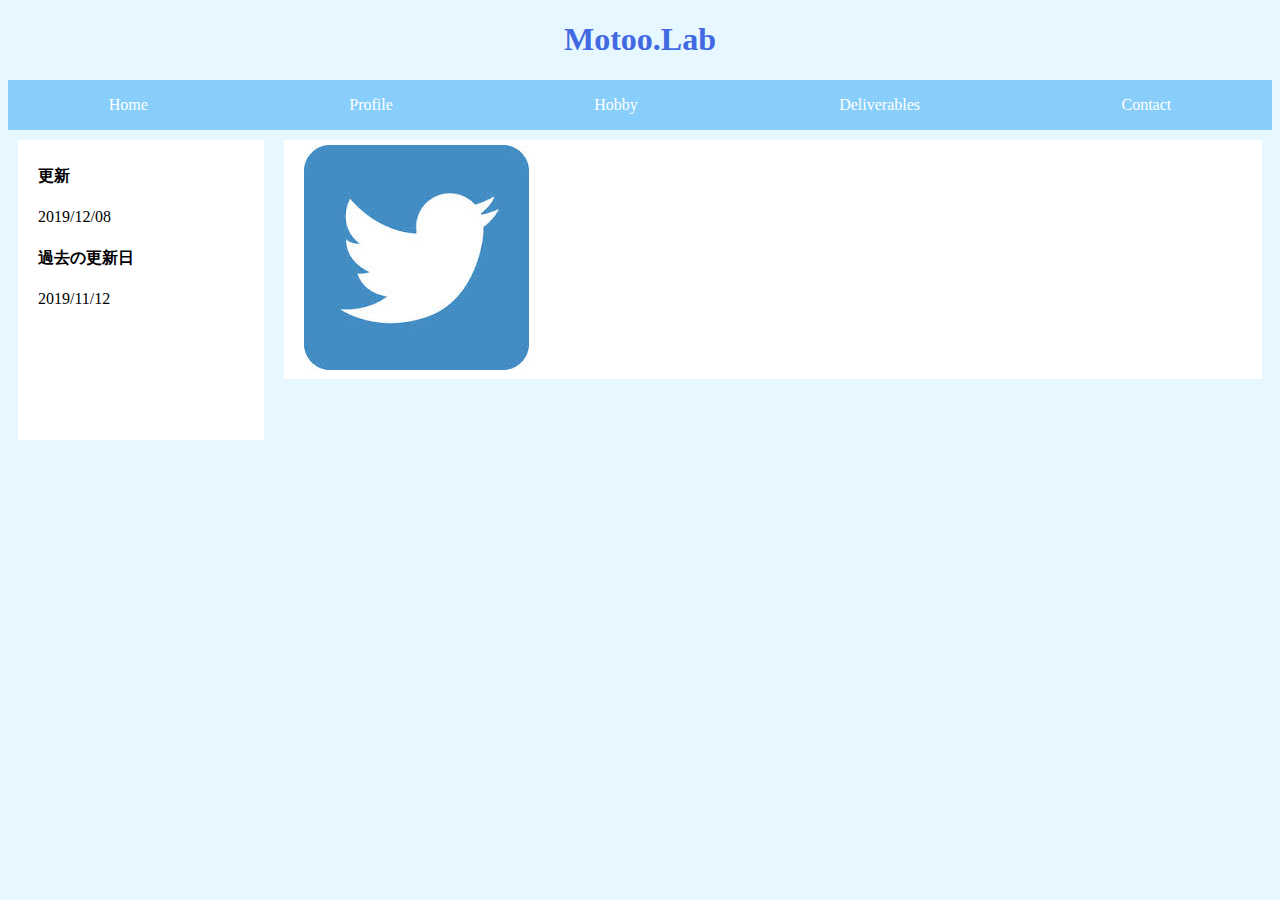
==== Contact.html @ 1d3bec11 "Add files via upload" ====
<!DOCTYPE html>
<html lang="ja">

<head>
    <meta charset="utf-8">
    <link rel="stylesheet" href="css/index.css">
    <title>Motoo.HP</title>
</head>
<style>

</style>

<body>
    <h1 class="headline">Motoo.Lab</h1>
    <div class="Tab">
        <p><a href="./index.html">Home</a></p>
        <p><a href="./Profile.html">Profile</a></p>
        <p><a href="./Hobby.html">Hobby</a></p>
        <p><a href="./Deliverables.html">Deliverables</a></p>
        <p><a href="./Contact.html">Contact</a></p>
    </div>

    <div class="parent">
        <div class="box1 boxShared">
            <h4>更新</h4>
            <p>2019/12/08</p>
            <h4>過去の更新日</h4>
            <p>2019/11/12</p>
        </div>
        <div class="box2 boxShared">
            <a href="https://twitter.com/Motoo1789"><img src="./image/twitter.png" border="0"></a>
        </div>
    </div>

</body>

</html>
---- css/index.css ----
body{
    background-color: hsl(198, 100%, 95%);
}

a {
    display: block;
    color: inherit;
    text-decoration: none;
}

.headline{
    text-align: center;
    color: royalblue;
}

.Tab{
    display: flex;
    justify-content: space-around;
    background-color: lightskyblue;
    color: white;
    width: 100%;

}

.box1{
    background-color: white;
    width: 20%;
    height: 300px;
    box-sizing: border-box;
}


.box2{
    background-color: white;
    width: 80%;
    height: 70%;
    box-sizing: border-box;
}

.boxShared{
    margin: 10px 10px 0px 10px;
    padding: 5px 20px 5px 20px;
    box-sizing: border-box;
}

.parent{
    display: flex;
    justify-content: space-around;
}

.Smallheadline{
    color: royalblue;
    text-align: center;
    font-size: 20px;
}

ul, ol {
    padding-top: 0px;
    padding-bottom: 0px;
}

.parent_wrap{
    display: flex;
    flex-wrap: wrap;
}
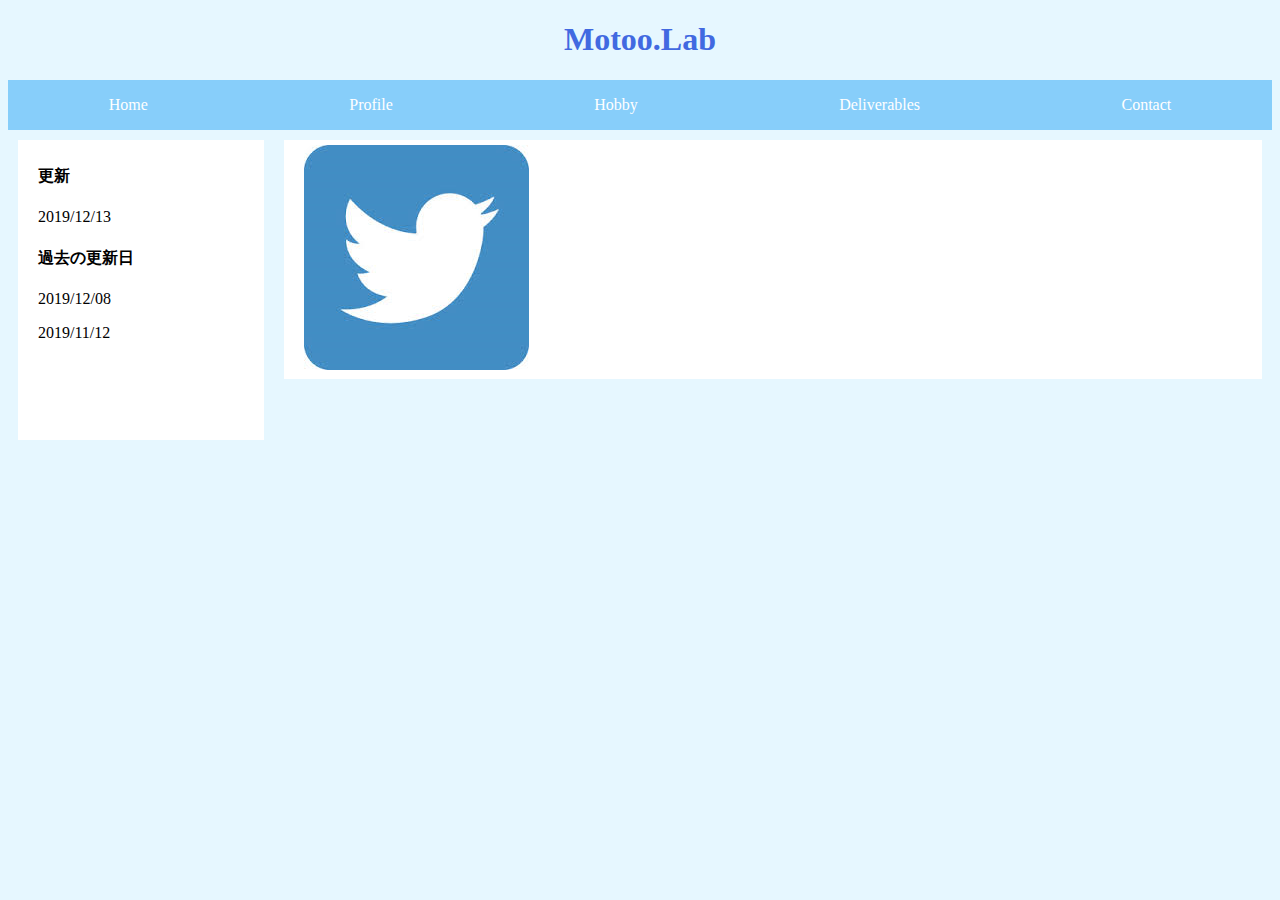
==== commit 4496728d: "Update Contact.html" ====
--- a/Contact.html
+++ b/Contact.html
@@ -23,8 +23,9 @@
     <div class="parent">
         <div class="box1 boxShared">
             <h4>更新</h4>
+            <p>2019/12/13</p>
+            <h4>過去の更新日</h4>
             <p>2019/12/08</p>
-            <h4>過去の更新日</h4>
             <p>2019/11/12</p>
         </div>
         <div class="box2 boxShared">
@@ -34,4 +35,4 @@
 
 </body>
 
-</html>+</html>
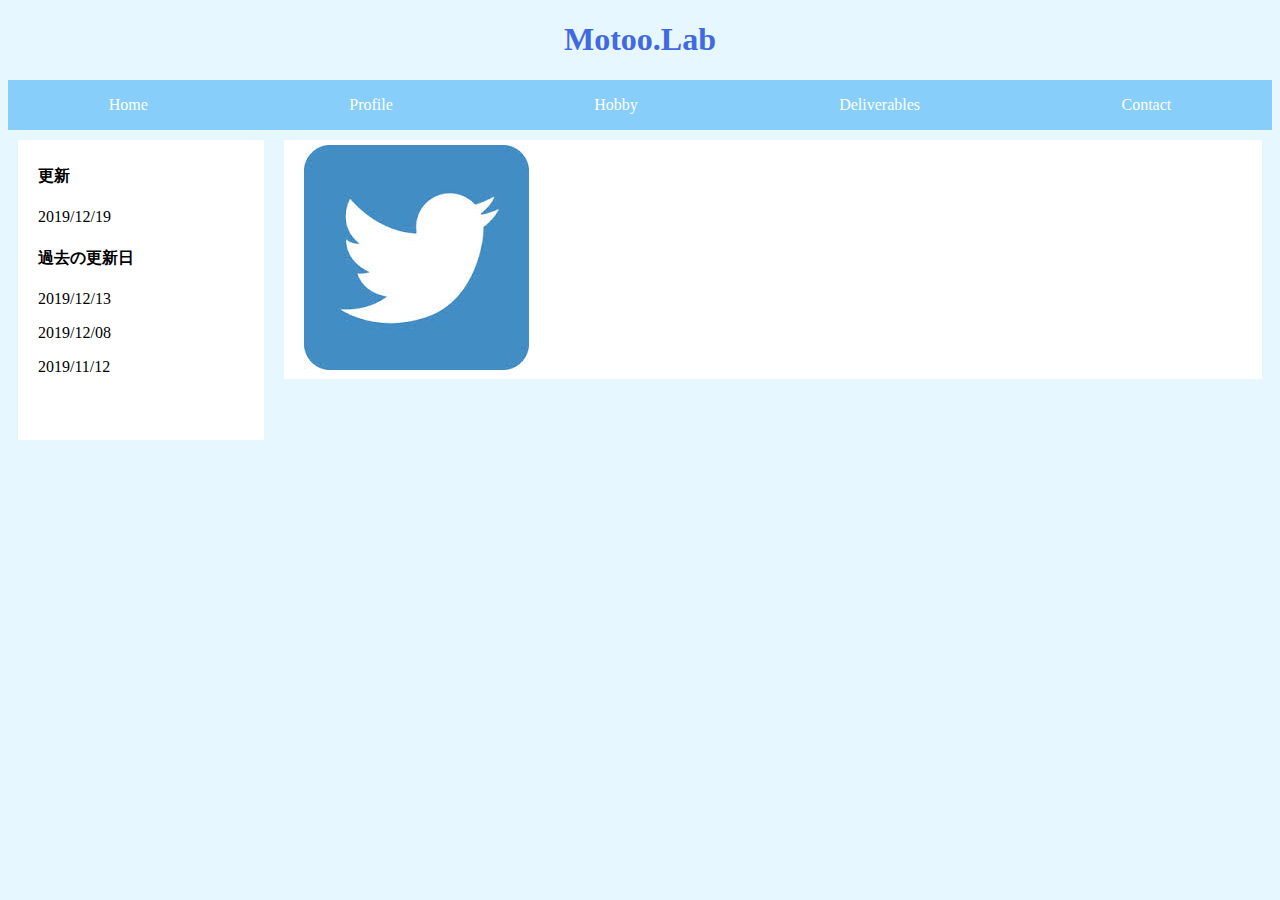
==== commit 6f523ee5: "Update Contact.html" ====
--- a/Contact.html
+++ b/Contact.html
@@ -23,8 +23,9 @@
     <div class="parent">
         <div class="box1 boxShared">
             <h4>更新</h4>
+            <p>2019/12/19</p>
+            <h4>過去の更新日</h4>
             <p>2019/12/13</p>
-            <h4>過去の更新日</h4>
             <p>2019/12/08</p>
             <p>2019/11/12</p>
         </div>
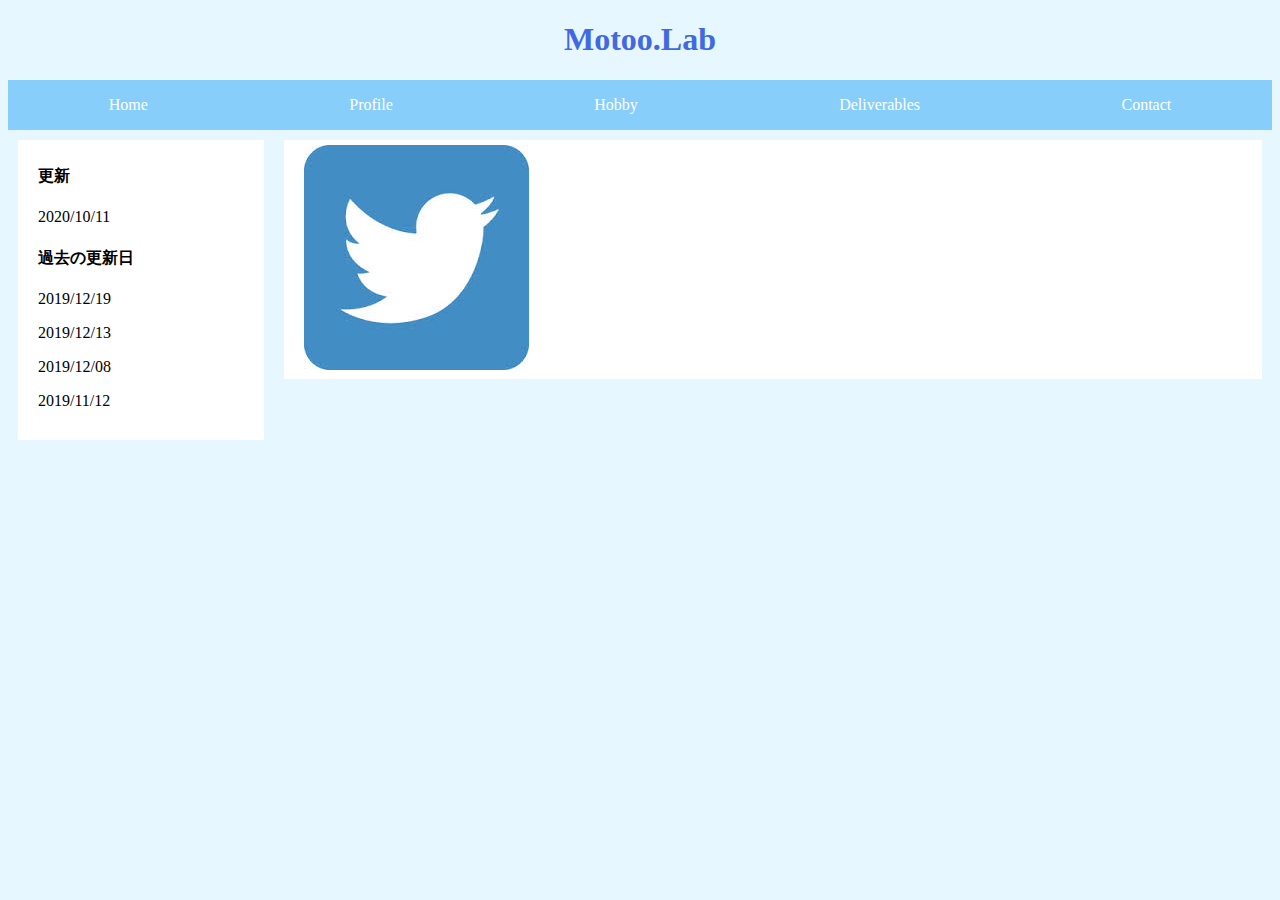
==== commit 0627a90f: "Update Contact.html" ====
--- a/Contact.html
+++ b/Contact.html
@@ -23,8 +23,9 @@
     <div class="parent">
         <div class="box1 boxShared">
             <h4>更新</h4>
+            <p>2020/10/11</p>
+            <h4>過去の更新日</h4>
             <p>2019/12/19</p>
-            <h4>過去の更新日</h4>
             <p>2019/12/13</p>
             <p>2019/12/08</p>
             <p>2019/11/12</p>
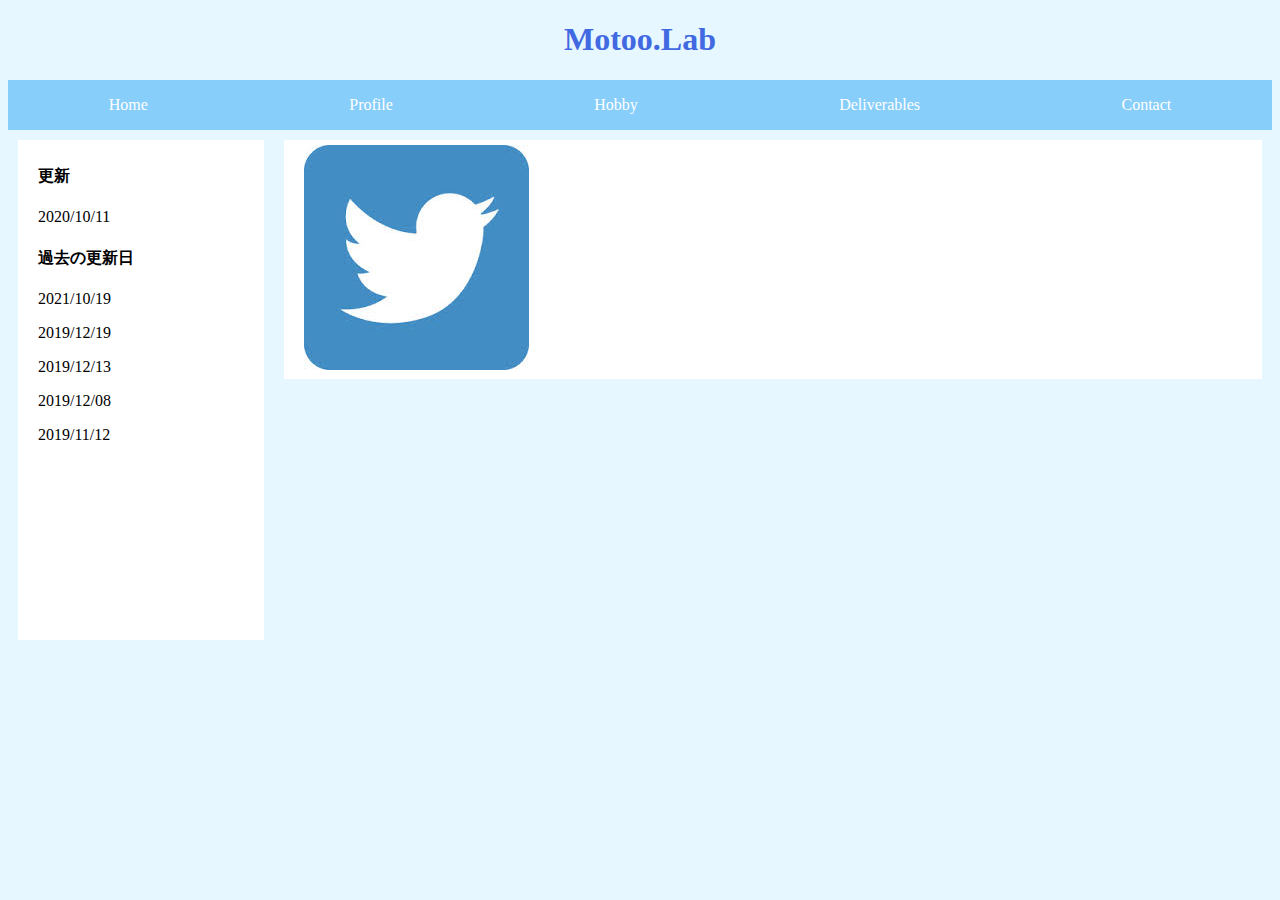
==== commit 5d756682: "Update Contact.html" ====
--- a/Contact.html
+++ b/Contact.html
@@ -25,6 +25,7 @@
             <h4>更新</h4>
             <p>2020/10/11</p>
             <h4>過去の更新日</h4>
+            <p>2021/10/19</p>
             <p>2019/12/19</p>
             <p>2019/12/13</p>
             <p>2019/12/08</p>
--- a/css/index.css
+++ b/css/index.css
@@ -25,7 +25,7 @@
 .box1{
     background-color: white;
     width: 20%;
-    height: 300px;
+    height: 500px;
     box-sizing: border-box;
 }
 
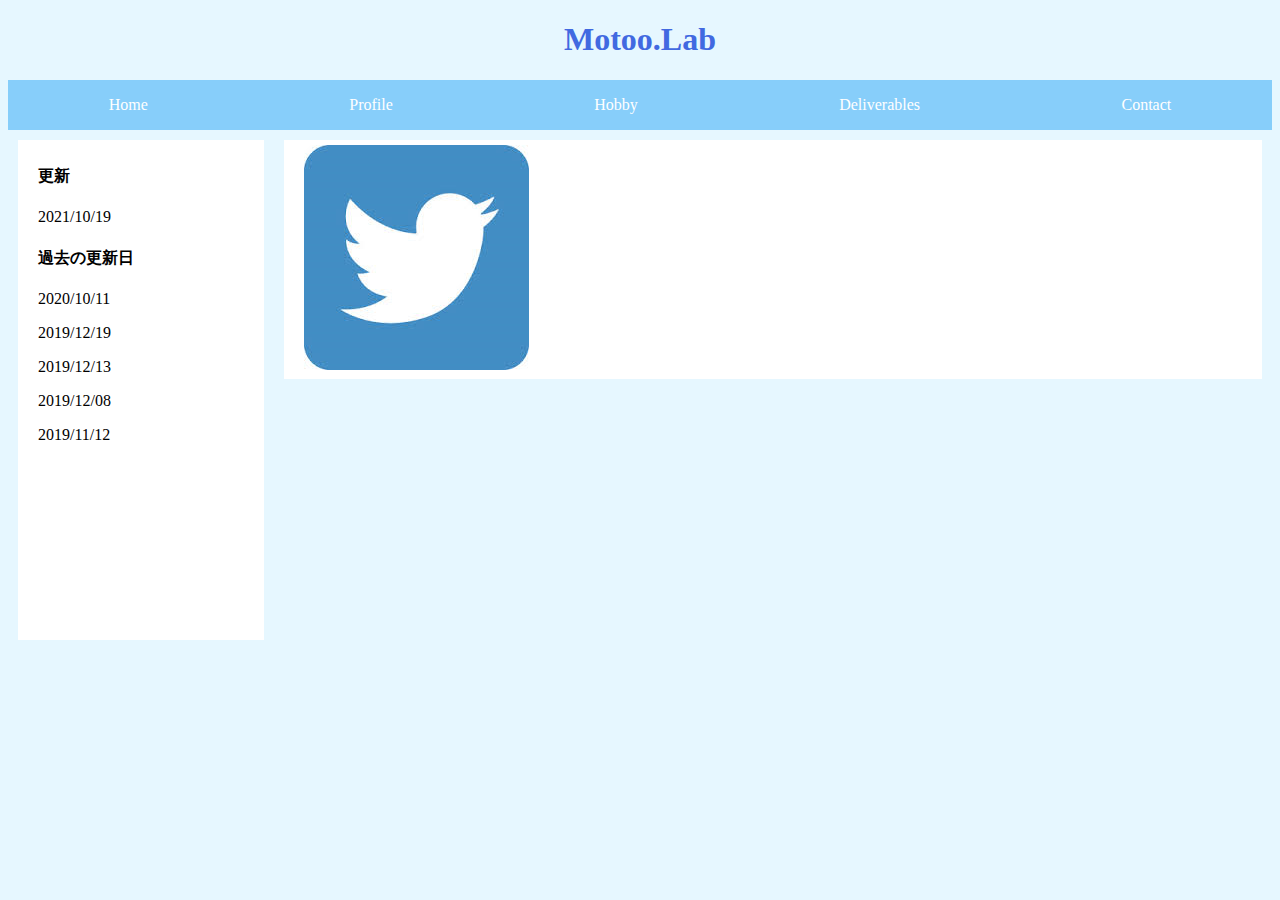
==== commit 08404bb0: "Update Contact.html" ====
--- a/Contact.html
+++ b/Contact.html
@@ -23,9 +23,9 @@
     <div class="parent">
         <div class="box1 boxShared">
             <h4>更新</h4>
+            <p>2021/10/19</p>
+            <h4>過去の更新日</h4>
             <p>2020/10/11</p>
-            <h4>過去の更新日</h4>
-            <p>2021/10/19</p>
             <p>2019/12/19</p>
             <p>2019/12/13</p>
             <p>2019/12/08</p>
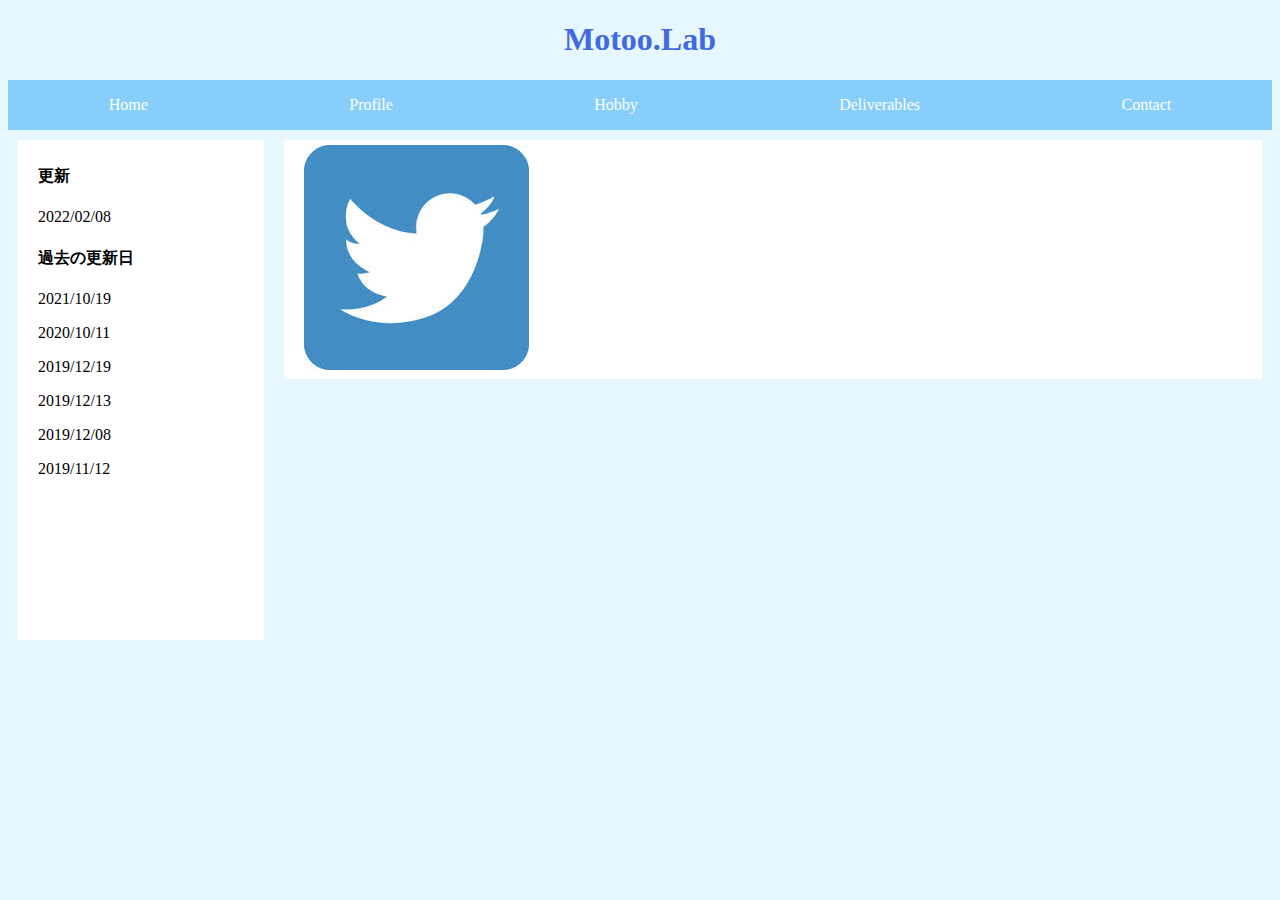
==== commit 6484d1d4: "修士研究の追加" ====
--- a/Contact.html
+++ b/Contact.html
@@ -23,8 +23,9 @@
     <div class="parent">
         <div class="box1 boxShared">
             <h4>更新</h4>
+            <p>2022/02/08</p>
+            <h4>過去の更新日</h4>
             <p>2021/10/19</p>
-            <h4>過去の更新日</h4>
             <p>2020/10/11</p>
             <p>2019/12/19</p>
             <p>2019/12/13</p>
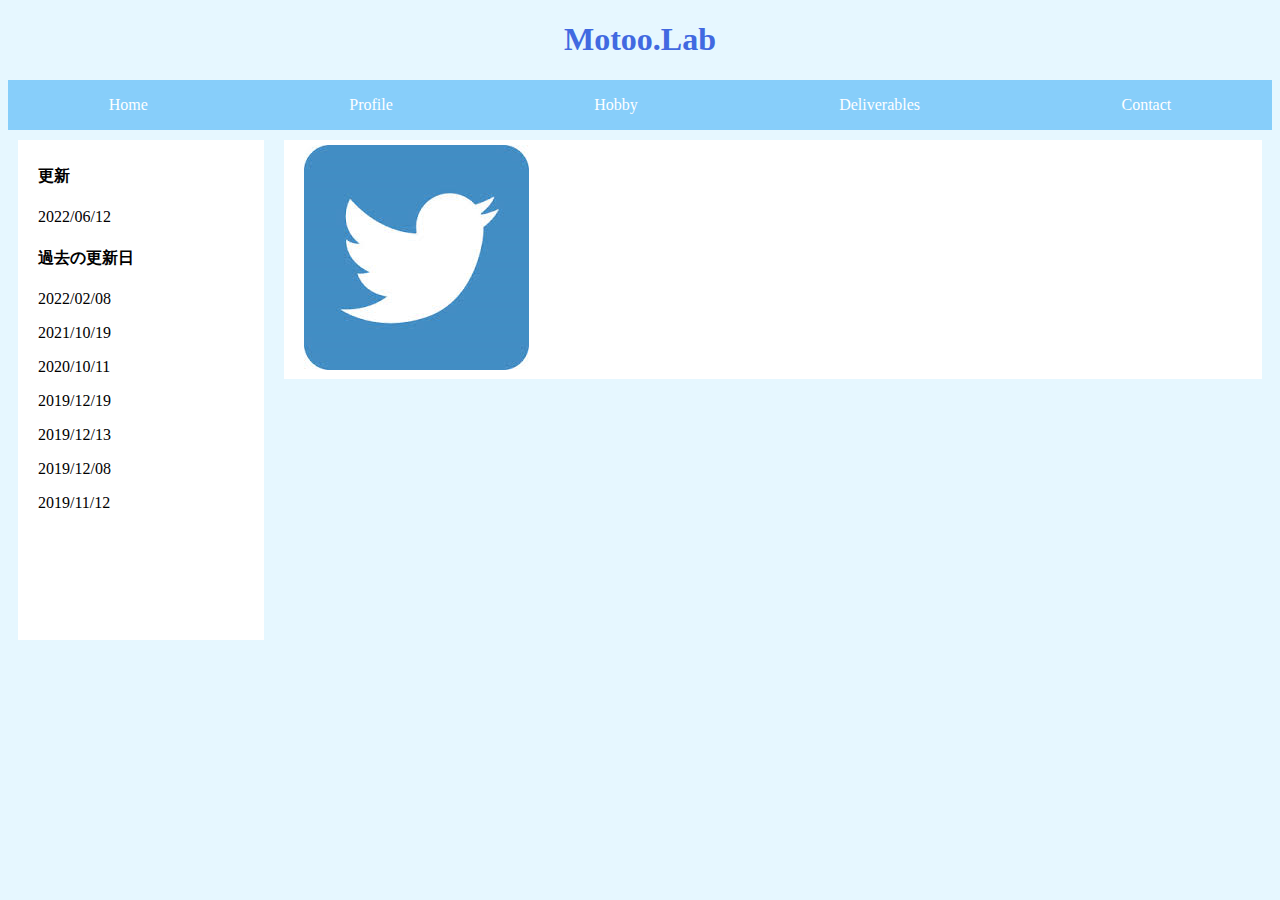
==== commit ff94aad8: "受動態検知ツール追加" ====
--- a/Contact.html
+++ b/Contact.html
@@ -23,8 +23,9 @@
     <div class="parent">
         <div class="box1 boxShared">
             <h4>更新</h4>
+            <p>2022/06/12</p>
+            <h4>過去の更新日</h4>
             <p>2022/02/08</p>
-            <h4>過去の更新日</h4>
             <p>2021/10/19</p>
             <p>2020/10/11</p>
             <p>2019/12/19</p>
